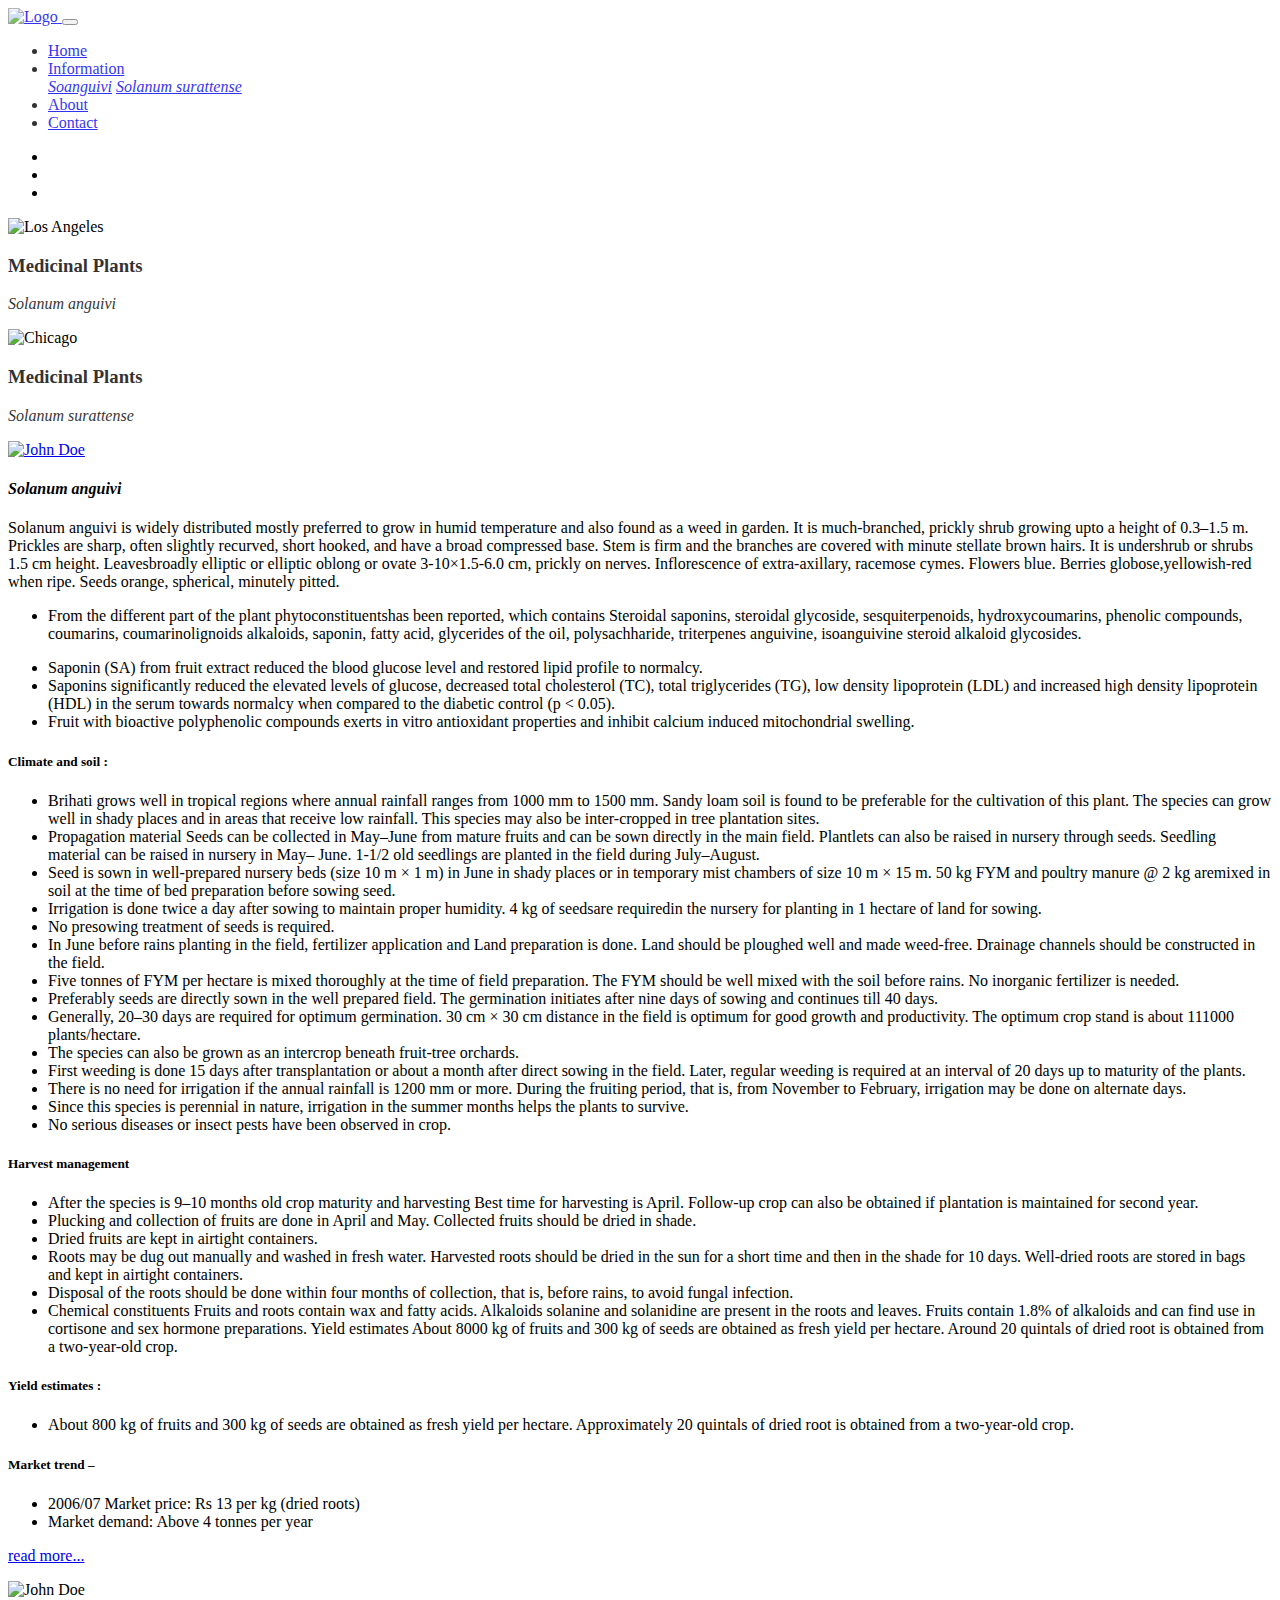
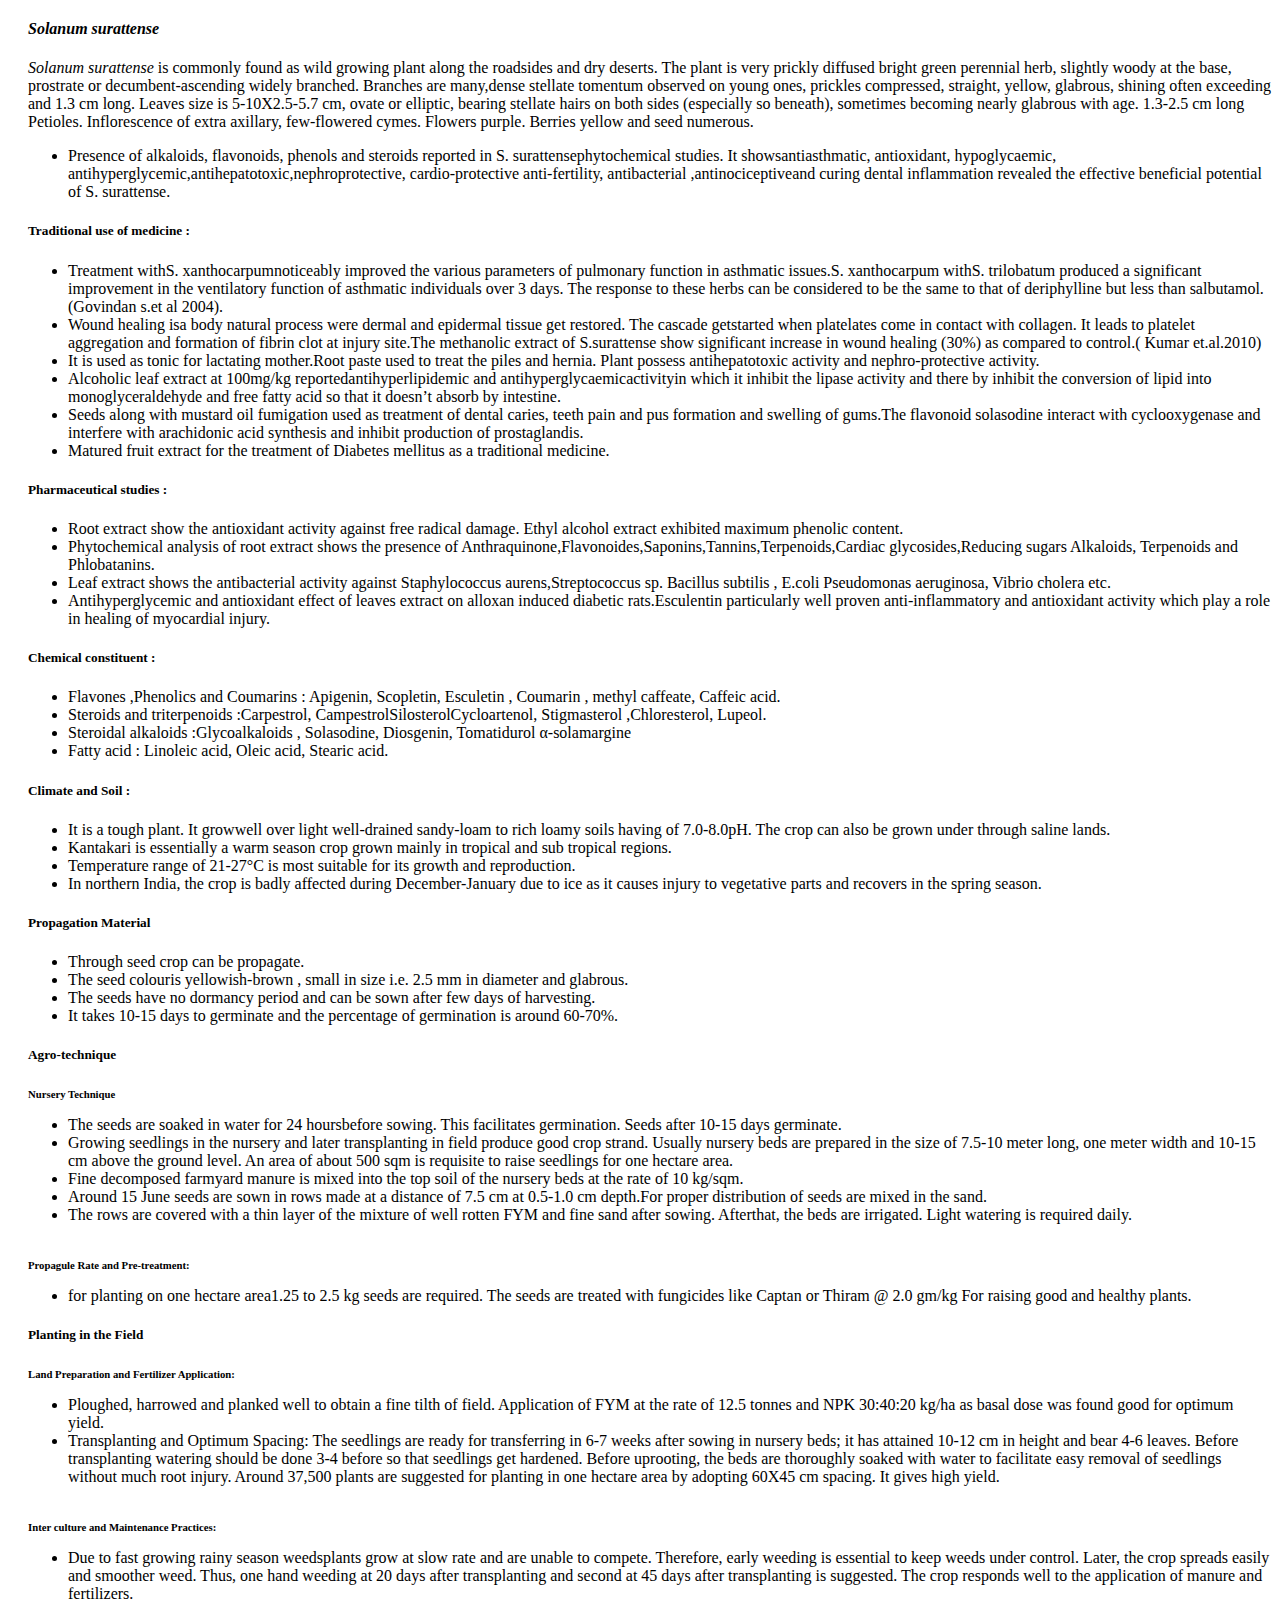
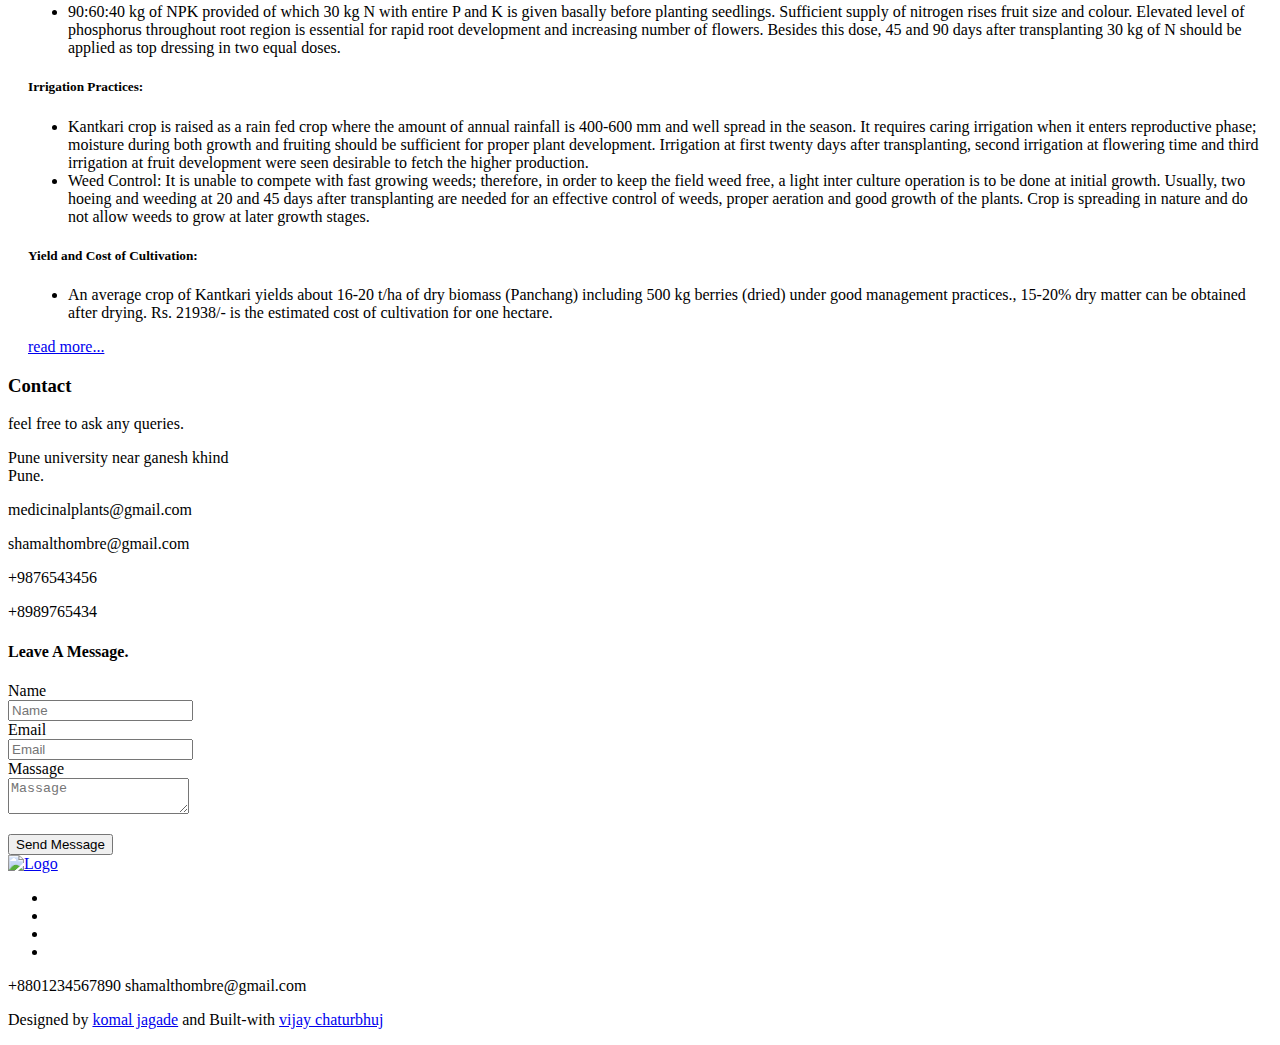
==== index.html @ 0c4f4136 "Add files via upload" ====
<!doctype html>
<html class="no-js" lang="en">

<head>
    <meta charset="utf-8">
    
    <!--====== Title ======-->
    <title>medicinal plants</title>
    
    <meta name="description" content="">
    <meta name="viewport" content="width=device-width, initial-scale=1">

    <!--====== Favicon Icon ======-->
    <link rel="shortcut icon" href="assets/images/favicon.png" type="image/png">
        
    <!--====== Magnific Popup CSS ======-->
    <link rel="stylesheet" href="assets/css/magnific-popup.css">
        
    <!--====== Slick CSS ======-->
    <link rel="stylesheet" href="assets/css/slick.css">
        
    <!--====== Line Icons CSS ======-->
    <link rel="stylesheet" href="assets/css/LineIcons.css">
        
    <!--====== Bootstrap CSS ======-->
    <link rel="stylesheet" href="assets/css/bootstrap.min.css">
    
    <!--====== Default CSS ======-->
    <link rel="stylesheet" href="assets/css/default.css">
    
    <!--====== Style CSS ======-->
    <link rel="stylesheet" href="assets/css/style.css">

    <!--====== Mystyle CSS ======-->
    <link rel="stylesheet" href="assets/css/mystyle.css">
    
</head>

<body>
    <!--[if IE]>
    <p class="browserupgrade">You are using an <strong>outdated</strong> browser. Please <a href="https://browsehappy.com/">upgrade your browser</a> to improve your experience and security.</p>
  <![endif]-->
   
    <!--====== PRELOADER PART START ======-->

    <div class="preloader">
        <div class="loader">
            <div class="ytp-spinner">
                <div class="ytp-spinner-container">
                    <div class="ytp-spinner-rotator">
                        <div class="ytp-spinner-left">
                            <div class="ytp-spinner-circle"></div>
                        </div>
                        <div class="ytp-spinner-right">
                            <div class="ytp-spinner-circle"></div>
                        </div>
                    </div>
                </div>
            </div>
        </div>
    </div>

    <!--====== PRELOADER PART ENDS ======-->
    
    <!--====== NAVBAR TWO PART START ======-->

    <section class="navbar-area bg-success" style="opacity: 0.8">
        <div class="container">
            <div class="row">
                <div class="col-lg-12">
                    <nav class="navbar navbar-expand-lg">
                       
                        <a class="navbar-brand" href="#">
                            <img src="assets/images/logo.svg" alt="Logo">
                        </a>
                        
                        <button class="navbar-toggler" type="button" data-toggle="collapse" data-target="#navbarTwo" aria-controls="navbarTwo" aria-expanded="false" aria-label="Toggle navigation">
                            <span class="toggler-icon"></span>
                            <span class="toggler-icon"></span>
                            <span class="toggler-icon"></span>
                        </button>

                        <div class="collapse navbar-collapse sub-menu-bar" id="navbarTwo">
                            <ul class="navbar-nav mr-auto">
                                <li class="nav-item active"><a class="page-scroll text-white" href="#home">Home</a></li>
                                <li class="nav-item dropdown"><a class="page-scroll text-white dropdown-toggle" href="#services" data-toggle="dropdown">Information</a>
                                <div class="dropdown-menu bg-success text-center border-none">
                                    <a class="dropdown-item" href="#anguivi"><i>Soanguivi</i></a>
                                    <a class="dropdown-item" href="#surattense"><i>Solanum surattense</i></a>
                                </div>
                                </li>
                                <li class="nav-item"><a class="page-scroll text-white" href="#about">About</a></li>
                                <li class="nav-item"><a class="page-scroll text-white" href="#contact">Contact</a></li>
                            </ul>
                        </div>
                    </nav> <!-- navbar -->
                </div>
            </div> <!-- row -->
        </div> <!-- container -->
    </section>

    <!--====== NAVBAR TWO PART ENDS ======-->
    
    <!--====== SLIDER PART START ======-->

   
<div id="demo" class="carousel slide" data-ride="carousel">

  <!-- Indicators -->
  <ul class="carousel-indicators">
    <li data-target="#demo" data-slide-to="0" class="active"></li>
    <li data-target="#demo" data-slide-to="1"></li>
    <li data-target="#demo" data-slide-to="2"></li>
  </ul>
  
  <!-- The slideshow -->
  <div class="carousel-inner">
    <div class="carousel-item active">
      <img src="assets/images/slider/Solanum anguivi.png" alt="Los Angeles" width="100%" height="500">
      <div class="carousel-caption mb-5 bg-success" style="opacity: 0.8">
        <h3 class="text-white">Medicinal Plants</h3>
        <p class="text-white"><i>Solanum anguivi</i></p>
      </div>
    </div>
    <div class="carousel-item">
      <img src="assets/images/slider/kantakari.jpg" alt="Chicago" width="100%" height="500">
       <div class="carousel-caption mb-5 bg-success" style="opacity: 0.8">
        <h3 class="text-white">Medicinal Plants</h3>
        <p class="text-white"><i>Solanum surattense</i></p>
      </div>
    </div>
  </div>
  
  <!-- Left and right controls -->
  <a class="carousel-control-prev" href="#demo" data-slide="prev">
    <span class="carousel-control-prev-icon"></span>
  </a>
  <a class="carousel-control-next" href="#demo" data-slide="next">
    <span class="carousel-control-next-icon"></span>
  </a>
</div>

<section>
<div class="container mt-5" id="anguivi">
  <div class="row">
  <div class="col-md-4">
    <a href="solanum_anguivi.html" target="_blank"><img src="assets/images/slider/Solanum anguivi.png" alt="John Doe" class="mr-3 mt-3" style="width:300px;"></a></div>
    <div class="col-md-8">
      <h4 class="plant-title"><i>Solanum anguivi</i></h4>
      <p>Solanum anguivi is widely distributed mostly preferred to grow in humid temperature and also found as a weed in garden. It is much-branched, prickly shrub growing upto a height of 0.3–1.5 m. Prickles are sharp, often slightly recurved, short hooked, and have a broad compressed base. Stem is firm and the branches are covered with minute stellate brown hairs. It is undershrub or shrubs 1.5 cm height. Leavesbroadly elliptic or elliptic oblong or ovate 3-10×1.5-6.0 cm, prickly on nerves. Inflorescence of extra-axillary, racemose cymes. Flowers blue. Berries globose,yellowish-red when ripe. Seeds orange, spherical, minutely pitted.
      <ul class="ul-decoration">
          <li>From the different part of the plant phytoconstituentshas been reported, which contains Steroidal saponins, steroidal glycoside, sesquiterpenoids, hydroxycoumarins, phenolic compounds, coumarins, coumarinolignoids alkaloids, saponin, fatty acid, glycerides of the oil, polysachharide, triterpenes anguivine, isoanguivine steroid alkaloid glycosides.</li>
      </ul>
      <ul class="ul-decoration">
        <li>Saponin (SA) from fruit extract reduced the blood glucose level and restored lipid profile to normalcy.</li>
        <li>Saponins significantly reduced the elevated levels of glucose, decreased total cholesterol (TC), total triglycerides (TG), low density lipoprotein (LDL) and increased high density lipoprotein (HDL) in the serum towards normalcy when compared to the diabetic control (p < 0.05).</li>
        <li>Fruit with bioactive polyphenolic compounds exerts in vitro antioxidant properties and inhibit calcium induced mitochondrial swelling.</li>
    </ul>
    <h5 class="sub-title">Climate and soil :</h5>
     <ul class="ul-decoration">
         <li>Brihati grows well in tropical regions where annual rainfall ranges from 1000 mm to 1500 mm. Sandy loam soil is found to be preferable for the cultivation of this plant. The species  can grow well in shady places and in areas that receive low rainfall. This species may also be inter-cropped in tree plantation sites.</li>
         <li>Propagation material Seeds can be collected in May–June from mature fruits and can be sown directly in the main field. Plantlets can also be raised in nursery through seeds.  Seedling material can be raised in nursery in May– June. 1-1/2 old seedlings are planted in the field during July–August.</li>
         <li>Seed is sown in well-prepared nursery beds (size 10 m × 1 m) in June in shady places or in temporary mist chambers of size 10 m × 15 m. 50 kg FYM and poultry manure @ 2 kg aremixed in soil at the time of bed preparation before sowing seed.</li>
         <li>Irrigation is done twice a day after sowing to maintain proper humidity. 4 kg of seedsare requiredin the nursery for planting in 1 hectare of land for sowing.</li>
         <li>No presowing treatment of seeds is required.</li>
         <li>In June before rains planting in the field, fertilizer application and Land preparation is done. Land should be ploughed well and made weed-free. Drainage channels should be constructed in the field.</li>
         <li>Five tonnes of FYM per hectare is mixed thoroughly at the time of field preparation. The FYM should be well mixed with the soil before rains. No inorganic fertilizer is needed.</li>
         <li>Preferably seeds are directly sown in the well prepared field. The germination initiates after nine days of sowing and continues till 40 days.</li>
         <li>Generally, 20–30 days are required for optimum germination. 30 cm × 30 cm distance in the field is optimum for good growth and productivity. The optimum crop stand is about 111000 plants/hectare.</li>
         <li>The species can also be grown as an intercrop beneath fruit-tree orchards.</li>
         <li> First weeding is done 15 days after transplantation or about a month after direct sowing in the field. Later, regular weeding is required at an interval of 20 days up to maturity of the plants.</li>
         <li>There is no need for irrigation if the annual rainfall is 1200 mm or more. During the fruiting period, that is, from November to February, irrigation may be done on alternate days.</li>
         <li>Since this species is perennial in nature, irrigation in the summer months helps the plants to survive.</li>
         <li>No serious diseases or insect pests have been observed in crop.</li>
     </ul>
     <h5 class="sub-title">Harvest management</h5> 
     <ul class="ul-decoration">
         <li>After the species is 9–10 months old crop maturity and harvesting Best time for harvesting is April. Follow-up crop can also be obtained if plantation is maintained for second year.</li>
         <li>Plucking and collection of fruits are done in April and May. Collected fruits should be dried in shade.</li>
         <li>Dried fruits are kept in airtight containers.</li>
         <li>Roots may be dug out manually and washed in fresh water. Harvested roots should be dried in the sun for a short time and then in the shade for 10 days. Well-dried roots are stored in bags and kept in airtight containers.</li>
         <li>Disposal of the roots should be done within four months of collection, that is, before rains, to avoid fungal infection.</li>
         <li>Chemical constituents Fruits and roots contain wax and fatty acids. Alkaloids solanine and solanidine are present in the roots and leaves. Fruits contain 1.8% of alkaloids and can find use in cortisone and sex hormone preparations. Yield estimates About 8000 kg of fruits and 300 kg of seeds are obtained as fresh yield per hectare. Around 20 quintals of dried root is obtained from a two-year-old crop.</li>
     </ul>
     <h5 class="sub-title">Yield estimates :</h5>
     <ul class="ul-decoration">
        <li>About 800 kg of fruits and 300 kg of seeds are obtained as fresh yield per hectare. Approximately 20 quintals of dried root is obtained from a two-year-old crop.</li>
    </ul>
  
 <h5 class="sub-title">Market trend –</h5>
 <ul class="ul-decoration">
    <li>2006/07  Market price: Rs 13 per kg (dried roots)</li>
    <li>Market demand: Above 4 tonnes per year</li>
</ul>   
 <a href="#"> read more...</a></p>      
    </div>
  </div>
  <div class="row plant-margin">
  <div class="col-md-4" id="surattense">
    <img src="assets/images/slider/kantakari.jpg" alt="John Doe" class="mr-3 mt-3" style="width:300px;"></div>
    <div class="col-md-8" style="padding-left:20px;">
      <h4 class="plant-title"><i>Solanum surattense</i></h4>
      <p>
        <i>Solanum surattense</i> is commonly found as wild growing plant along the roadsides and dry deserts. The plant is very prickly diffused bright green perennial herb, slightly woody at the base, prostrate or decumbent-ascending widely branched. Branches are many,dense stellate tomentum observed on young ones, prickles compressed, straight, yellow, glabrous, shining often exceeding and 1.3 cm long. Leaves size is 5-10X2.5-5.7 cm, ovate or elliptic, bearing stellate hairs on both sides (especially so beneath), sometimes becoming nearly glabrous with age.  1.3-2.5 cm long Petioles. Inflorescence of extra axillary, few-flowered cymes. Flowers purple. Berries yellow and seed numerous. 
<ul class="ul-decoration"><li>Presence of alkaloids, flavonoids, phenols and steroids reported in S. surattensephytochemical studies. It showsantiasthmatic, antioxidant, hypoglycaemic, antihyperglycemic,antihepatotoxic,nephroprotective, cardio-protective anti-fertility, antibacterial ,antinociceptiveand curing dental inflammation revealed the effective beneficial potential of S. surattense.</li></ul>

        <h5 class="sub-title">Traditional use of medicine :</h5>
        <ul class="ul-decoration">
            <li> Treatment withS. xanthocarpumnoticeably improved the various parameters of pulmonary function in asthmatic issues.S. xanthocarpum  withS. trilobatum produced a significant improvement in the ventilatory function of asthmatic individuals over 3 days. The response to these herbs can be considered to be the same to that of deriphylline but less than salbutamol. (Govindan s.et al 2004).</li>
            <li>Wound healing isa body natural process were dermal and epidermal tissue get restored. The cascade getstarted when platelates come in contact with collagen. It leads to platelet aggregation and formation of fibrin clot at injury site.The methanolic extract of S.surattense show significant increase in wound healing (30%) as compared to control.( Kumar et.al.2010)</li>
            <li>It is used as tonic for lactating mother.Root paste used to treat the piles and hernia. Plant possess antihepatotoxic activity and nephro-protective activity.</li>

           <li> Alcoholic leaf extract at 100mg/kg reportedantihyperlipidemic  and antihyperglycaemicactivityin which it inhibit the lipase activity and there by inhibit the conversion of lipid into monoglyceraldehyde and free fatty acid so that it doesn’t absorb by intestine.</li>
          <li> Seeds along with mustard oil fumigation used as treatment of dental caries, teeth pain and pus formation and swelling of gums.The flavonoid solasodine interact with cyclooxygenase and interfere with arachidonic acid synthesis and inhibit production of prostaglandis.</li>
          <li>Matured fruit extract for the treatment of Diabetes mellitus as a traditional medicine.</li>
      </ul>

         <h5 class="sub-title">Pharmaceutical studies :</h5>
         <ul class="ul-decoration">
           <li>Root extract show the antioxidant activity against free radical damage. Ethyl alcohol extract exhibited maximum phenolic content.</li>
           <li>Phytochemical analysis of root extract shows the presence of Anthraquinone,Flavonoides,Saponins,Tannins,Terpenoids,Cardiac glycosides,Reducing sugars Alkaloids, Terpenoids and Phlobatanins.</li>
           <li>Leaf extract shows the antibacterial activity against Staphylococcus aurens,Streptococcus sp. Bacillus subtilis , E.coli Pseudomonas aeruginosa, Vibrio cholera etc.</li> 
           <li>Antihyperglycemic and antioxidant effect of leaves extract on alloxan induced diabetic rats.Esculentin particularly well proven anti-inflammatory and antioxidant activity which play a role in healing of myocardial injury.</li>
        </ul>
          <h5 class="sub-title">Chemical constituent :</h5>
          <ul class="ul-decoration">
            <li>Flavones ,Phenolics and Coumarins  : Apigenin, Scopletin, Esculetin , Coumarin , methyl caffeate, Caffeic acid.</li>
             <li>Steroids and triterpenoids :Carpestrol, CampestrolSilosterolCycloartenol, Stigmasterol ,Chloresterol, Lupeol.</li>
             <li>Steroidal alkaloids :Glycoalkaloids , Solasodine, Diosgenin, Tomatidurol α-solamargine</li>
            <li>Fatty acid : Linoleic acid, Oleic acid, Stearic acid.</li>
        </ul>

       <h5 class="sub-title">Climate and Soil :</h5>
       <ul class="ul-decoration">
        <li>It is a tough plant. It growwell over light well-drained sandy-loam to rich loamy soils having of 7.0-8.0pH.
The crop can also be grown under through saline lands.</li>
        <li>Kantakari is essentially a warm season crop grown mainly in tropical and sub tropical regions.</li>
        <li>Temperature range of 21-27°C is most suitable for its growth and reproduction.</li>
         <li>In northern India, the crop is badly affected during December-January due to ice as it causes injury to vegetative parts and recovers in the spring season.</li>
     </ul>

     <h5 class="sub-title">Propagation Material</h5>
     <ul class="ul-decoration">
      <li>Through  seed crop can be propagate.</li>
      <li>The seed colouris  yellowish-brown , small in size i.e. 2.5 mm in diameter and glabrous.</li>
      <li>The seeds have no dormancy period and can be sown after few days of harvesting.</li>
      <li>It takes 10-15 days to germinate and the percentage of germination is around 60-70%.</li>
    </ul>

   <h5 class="sub-title">Agro-technique</h5>

    <h6 style="margin-bottom: 5px;">Nursery Technique</h6>
    <ul class="ul-decoration">
        <li>The seeds are soaked in water for 24 hoursbefore sowing. This facilitates germination. Seeds after 10-15 days germinate.</li>
        <li>Growing seedlings in the nursery and later transplanting in field produce good crop strand. Usually nursery beds are prepared in the size of 7.5-10 meter long, one meter width and 10-15 cm above the ground level. An area of about 500 sqm is requisite to raise seedlings for one hectare area.</li>
        <li>Fine decomposed farmyard manure is mixed into the top soil of the nursery beds at the rate of 10 kg/sqm.</li>
        <li>Around 15 June seeds are sown in rows made at a distance of 7.5 cm at 0.5-1.0 cm depth.For proper distribution of seeds are mixed in the sand.</li>
        <li>The rows are covered with a thin layer of the mixture of well rotten FYM and fine sand after sowing. Afterthat, the beds are irrigated. Light watering is required daily.</li>
    </ul>

     <h6 style="margin: 35px 0 5px 0;">Propagule Rate and Pre-treatment: </h6>
      <ul class="ul-decoration">
       <li>for planting on one hectare area1.25 to 2.5 kg seeds are required. The seeds are treated with fungicides like Captan or Thiram @ 2.0 gm/kg For raising good and healthy plants.</li>
     </ul>

<h5 class="sub-title">Planting in the Field</h5>

<h6 style="margin-bottom: 5px;">Land Preparation and Fertilizer Application:</h6>
<ul class="ul-decoration">
  <li>Ploughed, harrowed and planked well to obtain a fine tilth of field. Application of FYM at the rate of 12.5 tonnes and NPK 30:40:20 kg/ha as basal dose was found good for optimum yield.</li>
<li>Transplanting and Optimum Spacing: The seedlings are ready for transferring in 6-7 weeks after sowing in nursery beds; it has attained 10-12 cm in height and bear 4-6 leaves. Before transplanting watering should be done 3-4 before so that seedlings get hardened. Before uprooting, the beds are thoroughly soaked with water to facilitate easy removal of seedlings without much root injury. Around 37,500 plants are suggested for planting in one hectare area by adopting 60X45 cm spacing. It gives high yield.</li>
</ul>

 <h6 style="margin: 35px 0 5px 0;">Inter culture and Maintenance Practices:</h6>
 <ul class="ul-decoration">
  <li>Due to fast growing rainy season weedsplants grow at slow rate and are unable to compete. Therefore, early weeding is essential to keep weeds under control. Later, the crop spreads easily and smoother weed. Thus, one hand weeding at 20 days after transplanting and second at 45 days after transplanting is suggested. The crop responds well to the application of manure and fertilizers.</li>
  <li>90:60:40 kg of NPK provided  of which 30 kg N with entire P and K is given basally before planting seedlings. Sufficient supply of nitrogen rises fruit size and colour. Elevated level of phosphorus throughout root region is essential for rapid root development and increasing number of flowers. Besides this dose, 45 and 90 days after transplanting 30 kg of N should be applied as top dressing in two equal doses.</li>
</ul>

<h5 class="sub-title">Irrigation Practices:</h5>
 <ul class="ul-decoration">
   <li>Kantkari crop is raised as a rain fed crop where the amount of annual rainfall is 400-600 mm and well spread in the season. It requires caring irrigation when it enters reproductive phase; moisture during both growth and fruiting should be sufficient for proper plant development. Irrigation at first twenty days after transplanting, second irrigation at flowering time and third irrigation at fruit development were seen desirable to fetch the higher production.</li>

    <li>Weed Control:  It is unable to compete with fast growing weeds; therefore, in order to keep the field weed free, a light inter culture operation is to be done at initial growth. Usually, two hoeing and weeding at 20 and 45 days after transplanting are needed for an effective control of weeds, proper aeration and good growth of the plants. Crop is spreading in nature and do not allow weeds to grow at later growth stages.</li>
</ul>

<h5 class="sub-title">Yield and Cost of Cultivation:</h5>
<ul class="ul-decoration">
 <li>An average crop of Kantkari yields about 16-20 t/ha of dry biomass (Panchang) including 500 kg berries (dried) under good management practices., 15-20% dry matter can be obtained after drying. Rs. 21938/- is the estimated cost of cultivation for one hectare.</li>
</ul>
 <a href="#"> read more...</a></p>      
    </div>
  </div>
</div>
</section>
    <!--====== CONTACT PART START ======-->

    <section id="contact" class="contact-area">
        <div class="container">
            <div class="row justify-content-center">
                <div class="col-lg-6 col-md-10">
                    <div class="section-title text-center pb-30">
                        <h3 class="title">Contact</h3>
                        <p class="text">feel free to ask any queries.</p>
                    </div> <!-- section title -->
                </div>
            </div> <!-- row -->
            
            <div class="contact-info pt-30">
                <div class="row">
                    <div class="col-lg-4 col-md-6">
                        <div class="single-contact-info contact-color-1 mt-30 d-flex ">
                            <div class="contact-info-icon">
                                <i class="lni lni-map-marker"></i>
                            </div>
                            <div class="contact-info-content media-body">
                                <p class="text"> Pune university near ganesh khind<br>Pune.</p>
                            </div>
                        </div> <!-- single contact info -->
                    </div>
                    <div class="col-lg-4 col-md-6">
                        <div class="single-contact-info contact-color-2 mt-30 d-flex ">
                            <div class="contact-info-icon">
                                <i class="lni lni-envelope"></i>
                            </div>
                            <div class="contact-info-content media-body">
                                <p class="text">medicinalplants@gmail.com</p>
                                <p class="text">shamalthombre@gmail.com</p>
                            </div>
                        </div> <!-- single contact info -->
                    </div>
                    <div class="col-lg-4 col-md-6">
                        <div class="single-contact-info contact-color-3 mt-30 d-flex ">
                            <div class="contact-info-icon">
                                <i class="lni lni-phone"></i>
                            </div>
                            <div class="contact-info-content media-body">
                                <p class="text">+9876543456</p>
                                <p class="text">+8989765434</p>
                            </div>
                        </div> <!-- single contact info -->
                    </div>
                </div> <!-- row -->
            </div> <!-- contact info -->
            <div class="row">
                <div class="col-lg-12">
                    <div class="contact-wrapper form-style-two pt-115">
                        <h4 class="contact-title pb-10"><i class="lni lni-envelope"></i> Leave <span>A Message.</span></h4>
                        
                        <form id="contact-form" action="assets/contact.php" method="post">
                            <div class="row">
                                <div class="col-md-6">
                                    <div class="form-input mt-25">
                                        <label>Name</label>
                                        <div class="input-items default">
                                            <input name="name" type="text" placeholder="Name">
                                            <i class="lni lni-user"></i>
                                        </div>
                                    </div> <!-- form input -->
                                </div>
                                <div class="col-md-6">
                                    <div class="form-input mt-25">
                                        <label>Email</label>
                                        <div class="input-items default">
                                            <input type="email" name="email" placeholder="Email">
                                            <i class="lni lni-envelope"></i>
                                        </div>
                                    </div> <!-- form input -->
                                </div>
                                <div class="col-md-12">
                                    <div class="form-input mt-25">
                                        <label>Massage</label>
                                        <div class="input-items default">
                                            <textarea name="massage" placeholder="Massage"></textarea>
                                            <i class="lni lni-pencil-alt"></i>
                                        </div>
                                    </div> <!-- form input -->
                                </div>
                                <p class="form-message"></p>
                                <div class="col-md-12">
                                    <div class="form-input light-rounded-buttons mt-30">
                                        <button class="main-btn light-rounded-two">Send Message</button>
                                    </div> <!-- form input -->
                                </div>
                            </div> <!-- row -->
                        </form>
                    </div> <!-- contact wrapper form -->
                </div>
            </div> <!-- row -->
        </div> <!-- container -->
    </section>

    <!--====== CONTACT PART ENDS ======-->

    <!--====== CONTACT PART ENDS ======-->
    
    <!--====== FOOTER PART START ======-->

    <section class="footer-area footer-dark">
        <div class="container">
            <div class="row justify-content-center">
                <div class="col-lg-6">
                    <div class="footer-logo text-center">
                        <a class="mt-30" href="index.html"><img src="assets/images/logo.svg" alt="Logo"></a>
                    </div> <!-- footer logo -->
                    <ul class="social text-center mt-60">
                        <li><a href="https://facebook.com/uideckHQ"><i class="lni lni-facebook-filled"></i></a></li>
                        <li><a href="https://twitter.com/uideckHQ"><i class="lni lni-twitter-original"></i></a></li>
                        <li><a href="https://instagram.com/uideckHQ"><i class="lni lni-instagram-original"></i></a></li>
                        <li><a href="#"><i class="lni lni-linkedin-original"></i></a></li>
                    </ul> <!-- social -->
                    <div class="footer-support text-center">
                        <span class="number">+8801234567890</span>
                        <span class="mail">shamalthombre@gmail.com</span>
                    </div>
                    <div class="copyright text-center mt-35">
                        <p class="text">Designed by <a href="https://uideck.com" rel="nofollow">komal jagade</a> and Built-with <a rel="nofollow" href="https://ayroui.com">vijay chaturbhuj</a> </p>
                    </div> <!--  copyright -->
                </div>
            </div> <!-- row -->
        </div> <!-- container -->
    </section>

    <!--====== FOOTER PART ENDS ======-->
    
    <!--====== BACK TOP TOP PART START ======-->

    <a href="#" class="back-to-top"><i class="lni lni-chevron-up"></i></a>

    <!--====== BACK TOP TOP PART ENDS ======-->    

    <!--====== PART START ======-->

<!--
    <section class="">
        <div class="container">
            <div class="row">
                <div class="col-lg-">
                    
                </div>
            </div>
        </div>
    </section>
-->

    <!--====== PART ENDS ======-->




    <!--====== Jquery js ======-->
    <script src="assets/js/vendor/jquery-1.12.4.min.js"></script>
    <script src="assets/js/vendor/modernizr-3.7.1.min.js"></script>
    
    <!--====== Bootstrap js ======-->
    <script src="assets/js/popper.min.js"></script>
    <script src="assets/js/bootstrap.min.js"></script>
    
    <!--====== Slick js ======-->
    <script src="assets/js/slick.min.js"></script>
    
    <!--====== Magnific Popup js ======-->
    <script src="assets/js/jquery.magnific-popup.min.js"></script>
    
    <!--====== Ajax Contact js ======-->
    <script src="assets/js/ajax-contact.js"></script>
    
    <!--====== Isotope js ======-->
    <script src="assets/js/imagesloaded.pkgd.min.js"></script>
    <script src="assets/js/isotope.pkgd.min.js"></script>
    
    <!--====== Scrolling Nav js ======-->
    <script src="assets/js/jquery.easing.min.js"></script>
    <script src="assets/js/scrolling-nav.js"></script>
    
    <!--====== Main js ======-->
    <script src="assets/js/main.js"></script>
    
</body>

</html>
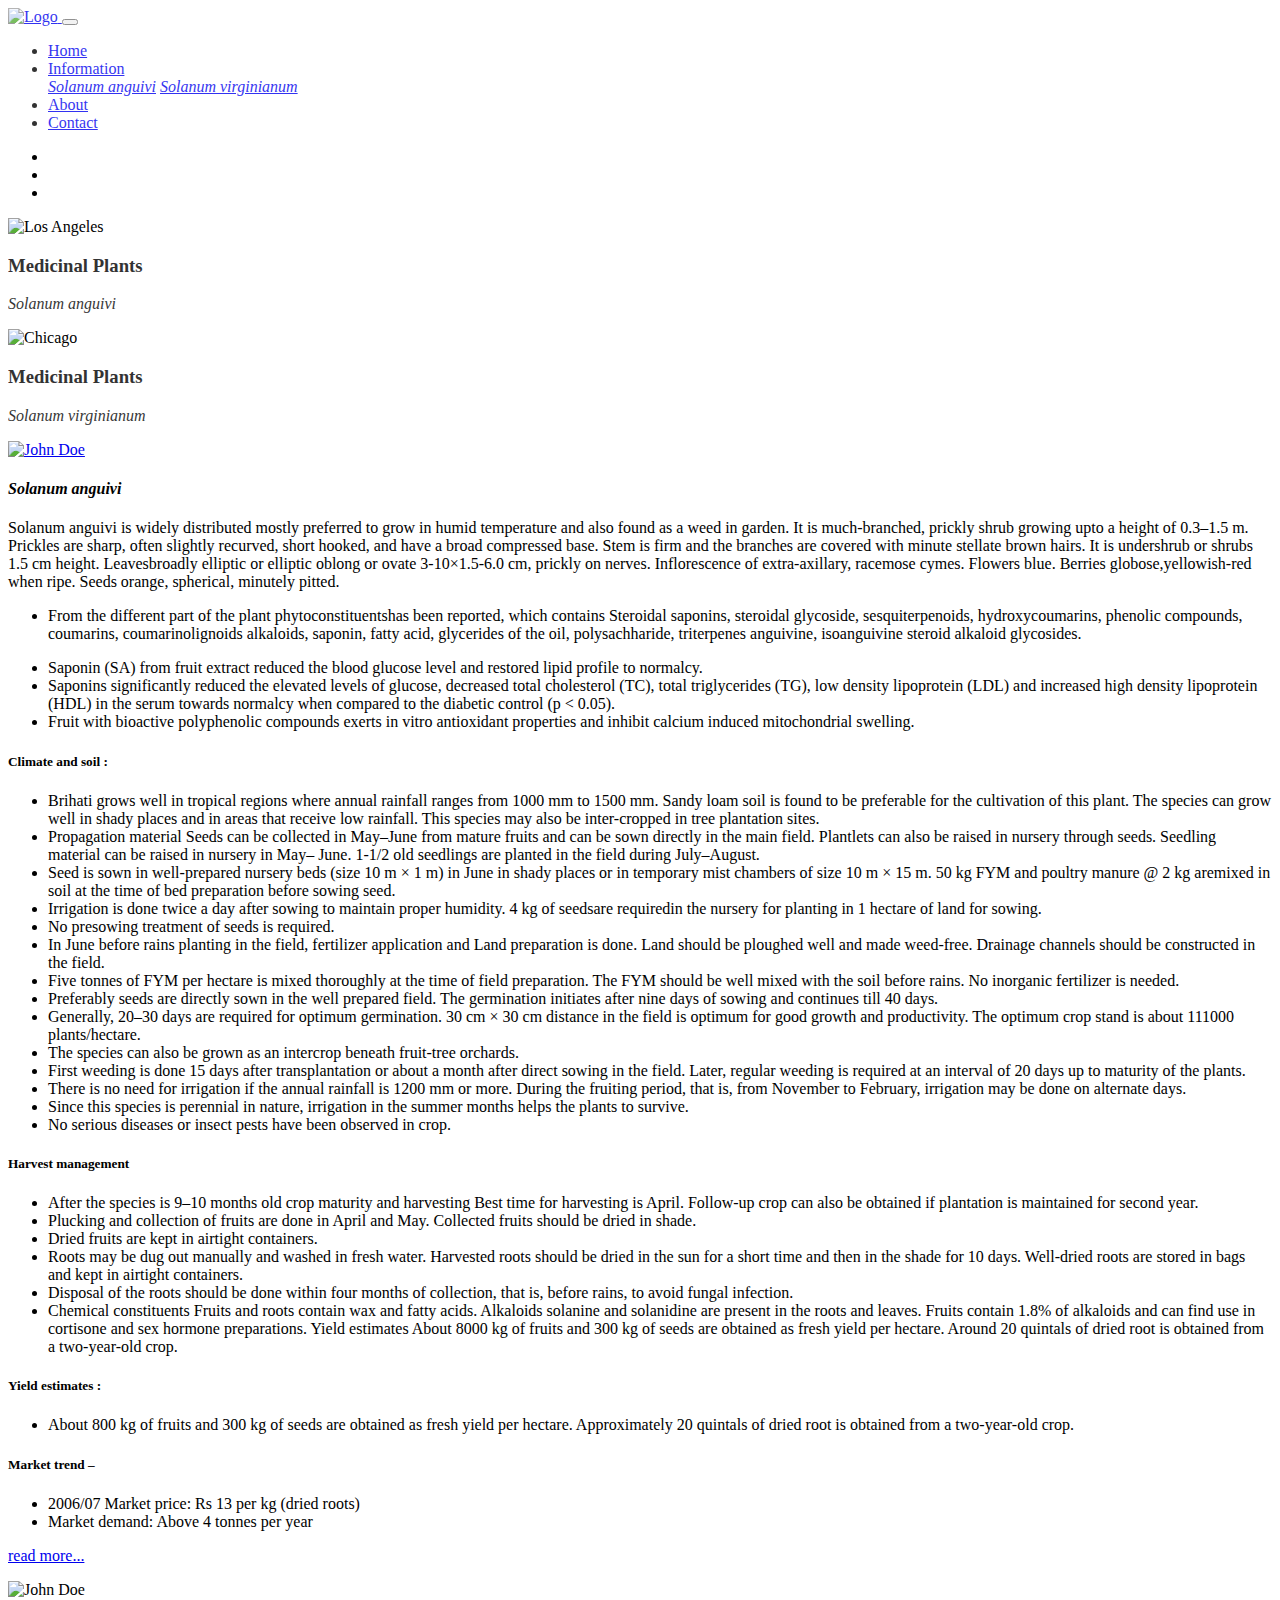
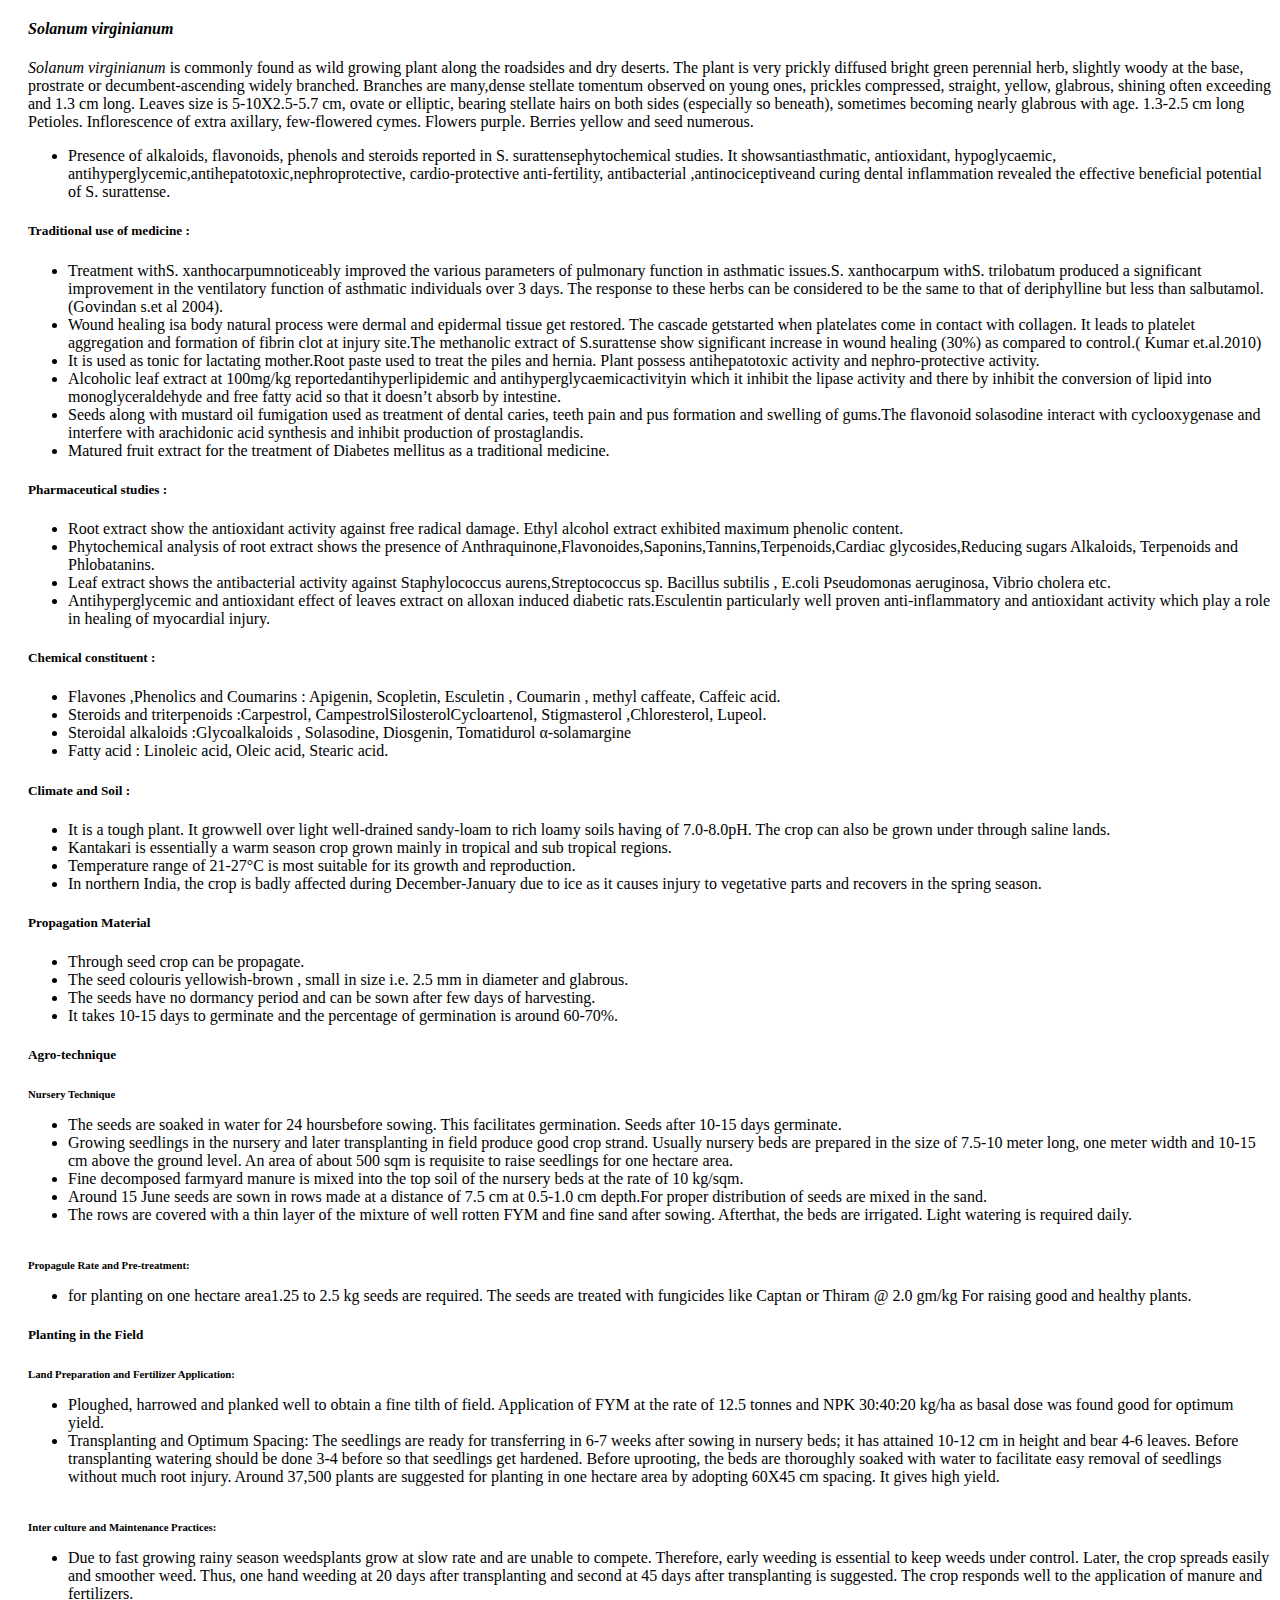
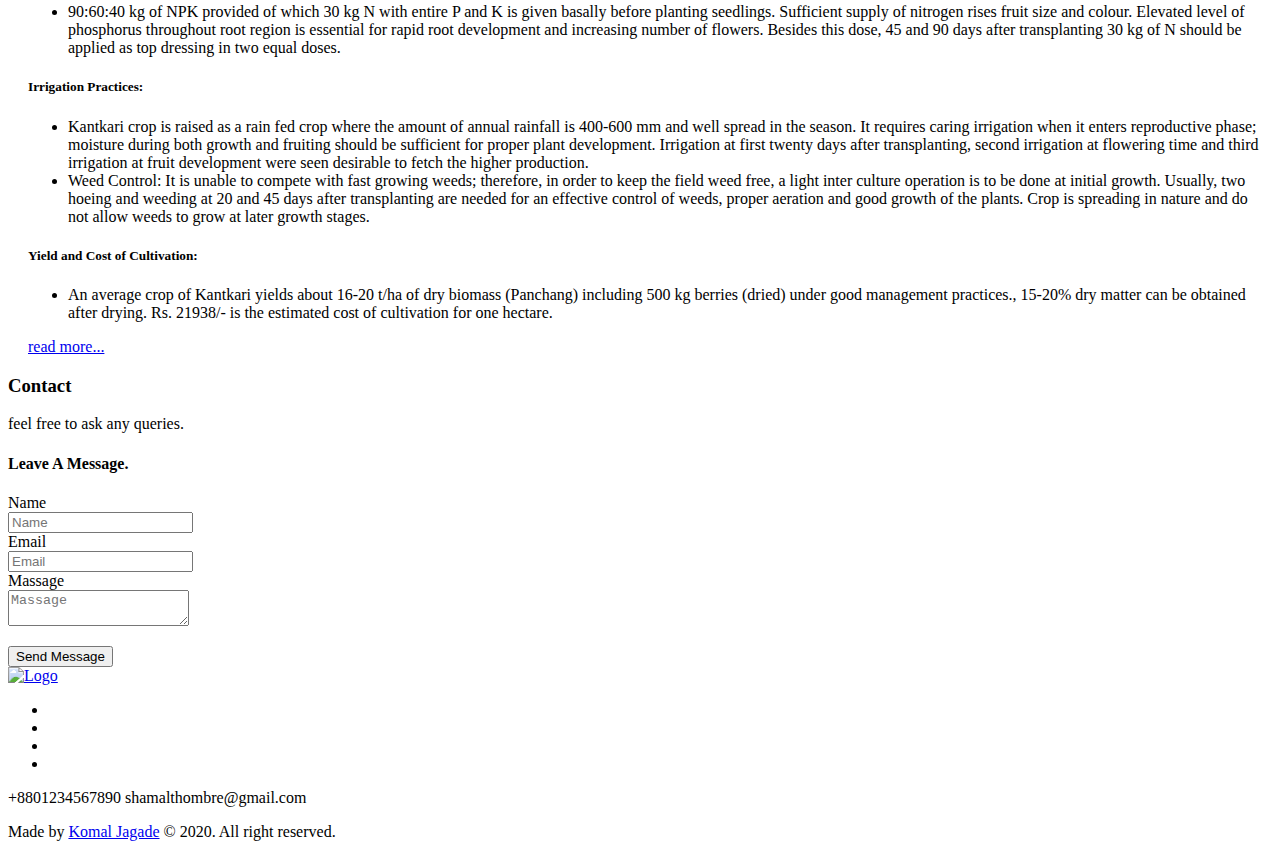
==== commit 0b8f3d9c: "Update index.html" ====
--- a/index.html
+++ b/index.html
@@ -80,13 +80,13 @@
                             <span class="toggler-icon"></span>
                         </button>
 
-                        <div class="collapse navbar-collapse sub-menu-bar" id="navbarTwo">
+                        <div class="collapse navbar-collapse sub-menu-bar bg-success" id="navbarTwo">
                             <ul class="navbar-nav mr-auto">
                                 <li class="nav-item active"><a class="page-scroll text-white" href="#home">Home</a></li>
                                 <li class="nav-item dropdown"><a class="page-scroll text-white dropdown-toggle" href="#services" data-toggle="dropdown">Information</a>
                                 <div class="dropdown-menu bg-success text-center border-none">
-                                    <a class="dropdown-item" href="#anguivi"><i>Soanguivi</i></a>
-                                    <a class="dropdown-item" href="#surattense"><i>Solanum surattense</i></a>
+                                    <a class="dropdown-item page-scroll" href="#anguivi"><i>Solanum anguivi</i></a>
+                                    <a class="dropdown-item page-scroll" href="#surattense"><i>Solanum virginianum</i></a>
                                 </div>
                                 </li>
                                 <li class="nav-item"><a class="page-scroll text-white" href="#about">About</a></li>
@@ -104,7 +104,7 @@
     <!--====== SLIDER PART START ======-->
 
    
-<div id="demo" class="carousel slide" data-ride="carousel">
+<div id="home" class="carousel slide" data-ride="carousel">
 
   <!-- Indicators -->
   <ul class="carousel-indicators">
@@ -126,7 +126,7 @@
       <img src="assets/images/slider/kantakari.jpg" alt="Chicago" width="100%" height="500">
        <div class="carousel-caption mb-5 bg-success" style="opacity: 0.8">
         <h3 class="text-white">Medicinal Plants</h3>
-        <p class="text-white"><i>Solanum surattense</i></p>
+        <p class="text-white"><i>Solanum virginianum</i></p>
       </div>
     </div>
   </div>
@@ -141,8 +141,8 @@
 </div>
 
 <section>
-<div class="container mt-5" id="anguivi">
-  <div class="row">
+<div class="container" id="anguivi">
+  <div class="row plant-padding">
   <div class="col-md-4">
     <a href="solanum_anguivi.html" target="_blank"><img src="assets/images/slider/Solanum anguivi.png" alt="John Doe" class="mr-3 mt-3" style="width:300px;"></a></div>
     <div class="col-md-8">
@@ -195,13 +195,13 @@
  <a href="#"> read more...</a></p>      
     </div>
   </div>
-  <div class="row plant-margin">
+  <div class="row plant-padding">
   <div class="col-md-4" id="surattense">
     <img src="assets/images/slider/kantakari.jpg" alt="John Doe" class="mr-3 mt-3" style="width:300px;"></div>
     <div class="col-md-8" style="padding-left:20px;">
-      <h4 class="plant-title"><i>Solanum surattense</i></h4>
+      <h4 class="plant-title"><i>Solanum virginianum</i></h4>
       <p>
-        <i>Solanum surattense</i> is commonly found as wild growing plant along the roadsides and dry deserts. The plant is very prickly diffused bright green perennial herb, slightly woody at the base, prostrate or decumbent-ascending widely branched. Branches are many,dense stellate tomentum observed on young ones, prickles compressed, straight, yellow, glabrous, shining often exceeding and 1.3 cm long. Leaves size is 5-10X2.5-5.7 cm, ovate or elliptic, bearing stellate hairs on both sides (especially so beneath), sometimes becoming nearly glabrous with age.  1.3-2.5 cm long Petioles. Inflorescence of extra axillary, few-flowered cymes. Flowers purple. Berries yellow and seed numerous. 
+        <i>Solanum virginianum</i> is commonly found as wild growing plant along the roadsides and dry deserts. The plant is very prickly diffused bright green perennial herb, slightly woody at the base, prostrate or decumbent-ascending widely branched. Branches are many,dense stellate tomentum observed on young ones, prickles compressed, straight, yellow, glabrous, shining often exceeding and 1.3 cm long. Leaves size is 5-10X2.5-5.7 cm, ovate or elliptic, bearing stellate hairs on both sides (especially so beneath), sometimes becoming nearly glabrous with age.  1.3-2.5 cm long Petioles. Inflorescence of extra axillary, few-flowered cymes. Flowers purple. Berries yellow and seed numerous. 
 <ul class="ul-decoration"><li>Presence of alkaloids, flavonoids, phenols and steroids reported in S. surattensephytochemical studies. It showsantiasthmatic, antioxidant, hypoglycaemic, antihyperglycemic,antihepatotoxic,nephroprotective, cardio-protective anti-fertility, antibacterial ,antinociceptiveand curing dental inflammation revealed the effective beneficial potential of S. surattense.</li></ul>
 
         <h5 class="sub-title">Traditional use of medicine :</h5>
@@ -288,7 +288,7 @@
 <ul class="ul-decoration">
  <li>An average crop of Kantkari yields about 16-20 t/ha of dry biomass (Panchang) including 500 kg berries (dried) under good management practices., 15-20% dry matter can be obtained after drying. Rs. 21938/- is the estimated cost of cultivation for one hectare.</li>
 </ul>
- <a href="#"> read more...</a></p>      
+ <a href="#" > read more...</a></p>      
     </div>
   </div>
 </div>
@@ -305,43 +305,8 @@
                     </div> <!-- section title -->
                 </div>
             </div> <!-- row -->
-            
-            <div class="contact-info pt-30">
-                <div class="row">
-                    <div class="col-lg-4 col-md-6">
-                        <div class="single-contact-info contact-color-1 mt-30 d-flex ">
-                            <div class="contact-info-icon">
-                                <i class="lni lni-map-marker"></i>
-                            </div>
-                            <div class="contact-info-content media-body">
-                                <p class="text"> Pune university near ganesh khind<br>Pune.</p>
-                            </div>
-                        </div> <!-- single contact info -->
-                    </div>
-                    <div class="col-lg-4 col-md-6">
-                        <div class="single-contact-info contact-color-2 mt-30 d-flex ">
-                            <div class="contact-info-icon">
-                                <i class="lni lni-envelope"></i>
-                            </div>
-                            <div class="contact-info-content media-body">
-                                <p class="text">medicinalplants@gmail.com</p>
-                                <p class="text">shamalthombre@gmail.com</p>
-                            </div>
-                        </div> <!-- single contact info -->
-                    </div>
-                    <div class="col-lg-4 col-md-6">
-                        <div class="single-contact-info contact-color-3 mt-30 d-flex ">
-                            <div class="contact-info-icon">
-                                <i class="lni lni-phone"></i>
-                            </div>
-                            <div class="contact-info-content media-body">
-                                <p class="text">+9876543456</p>
-                                <p class="text">+8989765434</p>
-                            </div>
-                        </div> <!-- single contact info -->
-                    </div>
-                </div> <!-- row -->
             </div> <!-- contact info -->
+        <div class="container>
             <div class="row">
                 <div class="col-lg-12">
                     <div class="contact-wrapper form-style-two pt-115">
@@ -396,7 +361,7 @@
     
     <!--====== FOOTER PART START ======-->
 
-    <section class="footer-area footer-dark">
+    <section class="footer-area footer-dark" id="about">
         <div class="container">
             <div class="row justify-content-center">
                 <div class="col-lg-6">
@@ -414,7 +379,7 @@
                         <span class="mail">shamalthombre@gmail.com</span>
                     </div>
                     <div class="copyright text-center mt-35">
-                        <p class="text">Designed by <a href="https://uideck.com" rel="nofollow">komal jagade</a> and Built-with <a rel="nofollow" href="https://ayroui.com">vijay chaturbhuj</a> </p>
+                        <p class="text">Made by <a href="https://uideck.com" rel="nofollow">Komal Jagade</a> &copy; 2020. All right reserved. </p>
                     </div> <!--  copyright -->
                 </div>
             </div> <!-- row -->
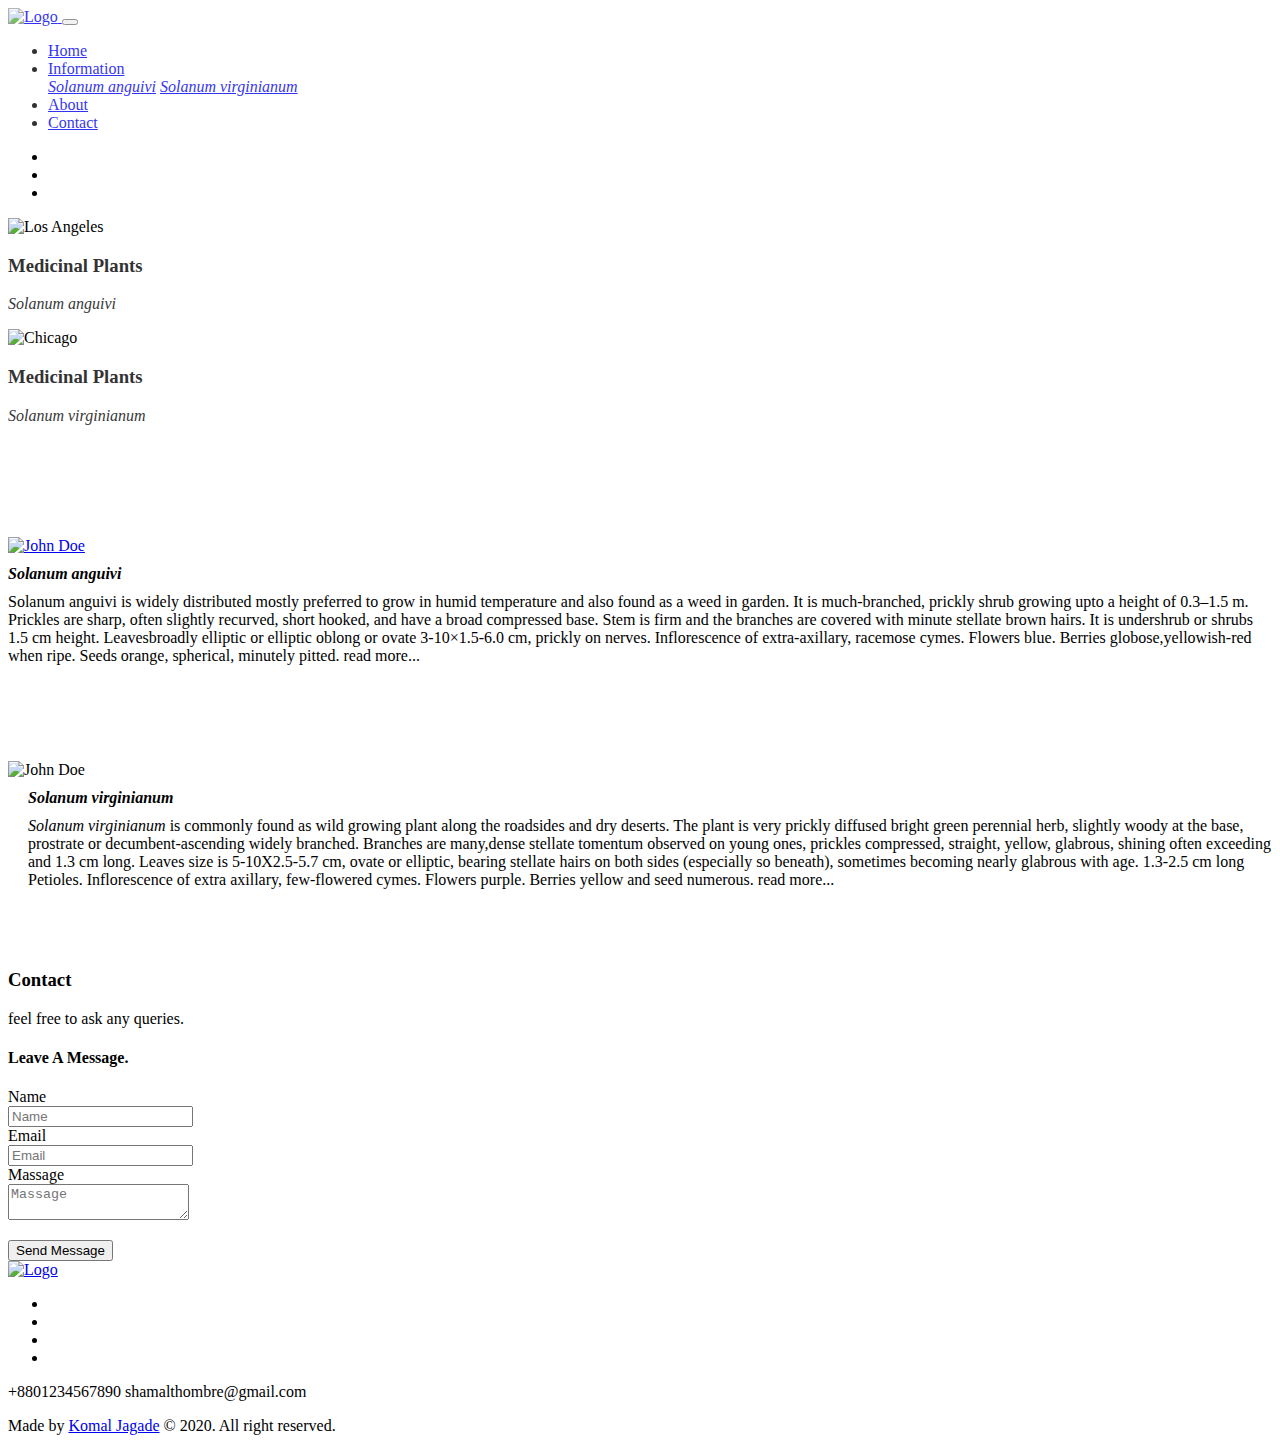
==== commit deb3a2cf: "Add files via upload" ====
--- a/index.html
+++ b/index.html
@@ -83,7 +83,7 @@
                         <div class="collapse navbar-collapse sub-menu-bar bg-success" id="navbarTwo">
                             <ul class="navbar-nav mr-auto">
                                 <li class="nav-item active"><a class="page-scroll text-white" href="#home">Home</a></li>
-                                <li class="nav-item dropdown"><a class="page-scroll text-white dropdown-toggle" href="#services" data-toggle="dropdown">Information</a>
+                                <li class="nav-item dropdown"><a href="#" class="text-white nav-link dropdown-toggle"  data-toggle="dropdown">Information</a>
                                 <div class="dropdown-menu bg-success text-center border-none">
                                     <a class="dropdown-item page-scroll" href="#anguivi"><i>Solanum anguivi</i></a>
                                     <a class="dropdown-item page-scroll" href="#surattense"><i>Solanum virginianum</i></a>
@@ -140,14 +140,16 @@
   </a>
 </div>
 
-<section>
+<section class="plant-margin">
 <div class="container" id="anguivi">
   <div class="row plant-padding">
   <div class="col-md-4">
-    <a href="solanum_anguivi.html" target="_blank"><img src="assets/images/slider/Solanum anguivi.png" alt="John Doe" class="mr-3 mt-3" style="width:300px;"></a></div>
+    <a href="solanum_anguivi.html" target="_blank"><img src="assets/images/slider/Solanum anguivi.png" alt="John Doe" class="mr-3 mt-3" style="width:300px;"></a>
+  </div>  <!-- col-md-4 end -->
     <div class="col-md-8">
       <h4 class="plant-title"><i>Solanum anguivi</i></h4>
-      <p>Solanum anguivi is widely distributed mostly preferred to grow in humid temperature and also found as a weed in garden. It is much-branched, prickly shrub growing upto a height of 0.3–1.5 m. Prickles are sharp, often slightly recurved, short hooked, and have a broad compressed base. Stem is firm and the branches are covered with minute stellate brown hairs. It is undershrub or shrubs 1.5 cm height. Leavesbroadly elliptic or elliptic oblong or ovate 3-10×1.5-6.0 cm, prickly on nerves. Inflorescence of extra-axillary, racemose cymes. Flowers blue. Berries globose,yellowish-red when ripe. Seeds orange, spherical, minutely pitted.
+      Solanum anguivi is widely distributed mostly preferred to grow in humid temperature and also found as a weed in garden. It is much-branched, prickly shrub growing upto a height of 0.3–1.5 m. Prickles are sharp, often slightly recurved, short hooked, and have a broad compressed base. Stem is firm and the branches are covered with minute stellate brown hairs. It is undershrub or shrubs 1.5 cm height. Leavesbroadly elliptic or elliptic oblong or ovate 3-10×1.5-6.0 cm, prickly on nerves. Inflorescence of extra-axillary, racemose cymes. Flowers blue. Berries globose,yellowish-red when ripe. Seeds orange, spherical, minutely pitted.
+      <div id="panel2" class="plant-hide">
       <ul class="ul-decoration">
           <li>From the different part of the plant phytoconstituentshas been reported, which contains Steroidal saponins, steroidal glycoside, sesquiterpenoids, hydroxycoumarins, phenolic compounds, coumarins, coumarinolignoids alkaloids, saponin, fatty acid, glycerides of the oil, polysachharide, triterpenes anguivine, isoanguivine steroid alkaloid glycosides.</li>
       </ul>
@@ -192,16 +194,23 @@
     <li>2006/07  Market price: Rs 13 per kg (dried roots)</li>
     <li>Market demand: Above 4 tonnes per year</li>
 </ul>   
- <a href="#"> read more...</a></p>      
+</div>
+ <a id="flip2" class="read-me text-success"> read more...</a>     
     </div>
-  </div>
-  <div class="row plant-padding">
-  <div class="col-md-4" id="surattense">
+ </div>
+
+
+  <!-- first tree info end -->
+  
+
+  <div class="row plant-padding" id="surattense">
+  <div class="col-md-4" >
     <img src="assets/images/slider/kantakari.jpg" alt="John Doe" class="mr-3 mt-3" style="width:300px;"></div>
     <div class="col-md-8" style="padding-left:20px;">
       <h4 class="plant-title"><i>Solanum virginianum</i></h4>
-      <p>
+      
         <i>Solanum virginianum</i> is commonly found as wild growing plant along the roadsides and dry deserts. The plant is very prickly diffused bright green perennial herb, slightly woody at the base, prostrate or decumbent-ascending widely branched. Branches are many,dense stellate tomentum observed on young ones, prickles compressed, straight, yellow, glabrous, shining often exceeding and 1.3 cm long. Leaves size is 5-10X2.5-5.7 cm, ovate or elliptic, bearing stellate hairs on both sides (especially so beneath), sometimes becoming nearly glabrous with age.  1.3-2.5 cm long Petioles. Inflorescence of extra axillary, few-flowered cymes. Flowers purple. Berries yellow and seed numerous. 
+        <div id="panel1" class="plant-hide">
 <ul class="ul-decoration"><li>Presence of alkaloids, flavonoids, phenols and steroids reported in S. surattensephytochemical studies. It showsantiasthmatic, antioxidant, hypoglycaemic, antihyperglycemic,antihepatotoxic,nephroprotective, cardio-protective anti-fertility, antibacterial ,antinociceptiveand curing dental inflammation revealed the effective beneficial potential of S. surattense.</li></ul>
 
         <h5 class="sub-title">Traditional use of medicine :</h5>
@@ -218,7 +227,10 @@
          <h5 class="sub-title">Pharmaceutical studies :</h5>
          <ul class="ul-decoration">
            <li>Root extract show the antioxidant activity against free radical damage. Ethyl alcohol extract exhibited maximum phenolic content.</li>
-           <li>Phytochemical analysis of root extract shows the presence of Anthraquinone,Flavonoides,Saponins,Tannins,Terpenoids,Cardiac glycosides,Reducing sugars Alkaloids, Terpenoids and Phlobatanins.</li>
+           <li>Phytochemical analysis of root extract shows the presence of
+            Anthraquinone,Flavonoides,
+            Saponins,Tannins,Terpenoids,
+           Cardiac glycosides,Reducing sugars Alkaloids, Terpenoids and Phlobatanins.</li>
            <li>Leaf extract shows the antibacterial activity against Staphylococcus aurens,Streptococcus sp. Bacillus subtilis , E.coli Pseudomonas aeruginosa, Vibrio cholera etc.</li> 
            <li>Antihyperglycemic and antioxidant effect of leaves extract on alloxan induced diabetic rats.Esculentin particularly well proven anti-inflammatory and antioxidant activity which play a role in healing of myocardial injury.</li>
         </ul>
@@ -288,16 +300,17 @@
 <ul class="ul-decoration">
  <li>An average crop of Kantkari yields about 16-20 t/ha of dry biomass (Panchang) including 500 kg berries (dried) under good management practices., 15-20% dry matter can be obtained after drying. Rs. 21938/- is the estimated cost of cultivation for one hectare.</li>
 </ul>
- <a href="#" > read more...</a></p>      
+</div>
+ <a id="flip1" class="read-me text-success"> read more...</a>     
     </div>
   </div>
 </div>
 </section>
-    <!--====== CONTACT PART START ======-->
+        <!--====== CONTACT PART START ======-->
 
     <section id="contact" class="contact-area">
         <div class="container">
-            <div class="row justify-content-center">
+           <div class="row justify-content-center">
                 <div class="col-lg-6 col-md-10">
                     <div class="section-title text-center pb-30">
                         <h3 class="title">Contact</h3>
@@ -305,9 +318,7 @@
                     </div> <!-- section title -->
                 </div>
             </div> <!-- row -->
-            </div> <!-- contact info -->
-        <div class="container>
-            <div class="row">
+           <div class="row">
                 <div class="col-lg-12">
                     <div class="contact-wrapper form-style-two pt-115">
                         <h4 class="contact-title pb-10"><i class="lni lni-envelope"></i> Leave <span>A Message.</span></h4>
@@ -352,12 +363,8 @@
                     </div> <!-- contact wrapper form -->
                 </div>
             </div> <!-- row -->
-        </div> <!-- container -->
-    </section>
-
-    <!--====== CONTACT PART ENDS ======-->
-
-    <!--====== CONTACT PART ENDS ======-->
+        </div>
+      </section>
     
     <!--====== FOOTER PART START ======-->
 
@@ -369,9 +376,9 @@
                         <a class="mt-30" href="index.html"><img src="assets/images/logo.svg" alt="Logo"></a>
                     </div> <!-- footer logo -->
                     <ul class="social text-center mt-60">
-                        <li><a href="https://facebook.com/uideckHQ"><i class="lni lni-facebook-filled"></i></a></li>
-                        <li><a href="https://twitter.com/uideckHQ"><i class="lni lni-twitter-original"></i></a></li>
-                        <li><a href="https://instagram.com/uideckHQ"><i class="lni lni-instagram-original"></i></a></li>
+                        <li><a href="#"><i class="lni lni-facebook-filled"></i></a></li>
+                        <li><a href="#"><i class="lni lni-twitter-original"></i></a></li>
+                        <li><a href="#"><i class="lni lni-instagram-original"></i></a></li>
                         <li><a href="#"><i class="lni lni-linkedin-original"></i></a></li>
                     </ul> <!-- social -->
                     <div class="footer-support text-center">
@@ -440,7 +447,17 @@
     
     <!--====== Main js ======-->
     <script src="assets/js/main.js"></script>
-    
+    <script> 
+      $(document).ready(function(){
+          $("#flip2").click(function(){
+            $("#panel2").slideToggle("slow");
+          });
+           $("#flip1").click(function(){
+            $("#panel1").slideToggle("slow");
+          });
+      });
+    </script> 
+  
 </body>
 
 </html>
--- a/assets/css/mystyle.css
+++ b/assets/css/mystyle.css
@@ -0,0 +1,7 @@
+.ul-decoration{ list-style-type: disc; padding-left: 30px; }
+.sub-title{ margin: 35px 0 20px 0; }
+.plant-title{ margin: 10px 0; }
+.plant-padding{ padding-top: 6rem; }
+.read-me{  cursor: pointer;text-align: right; }
+.plant-hide { display: none; }
+.plant-margin{ margin-bottom: 5rem; }